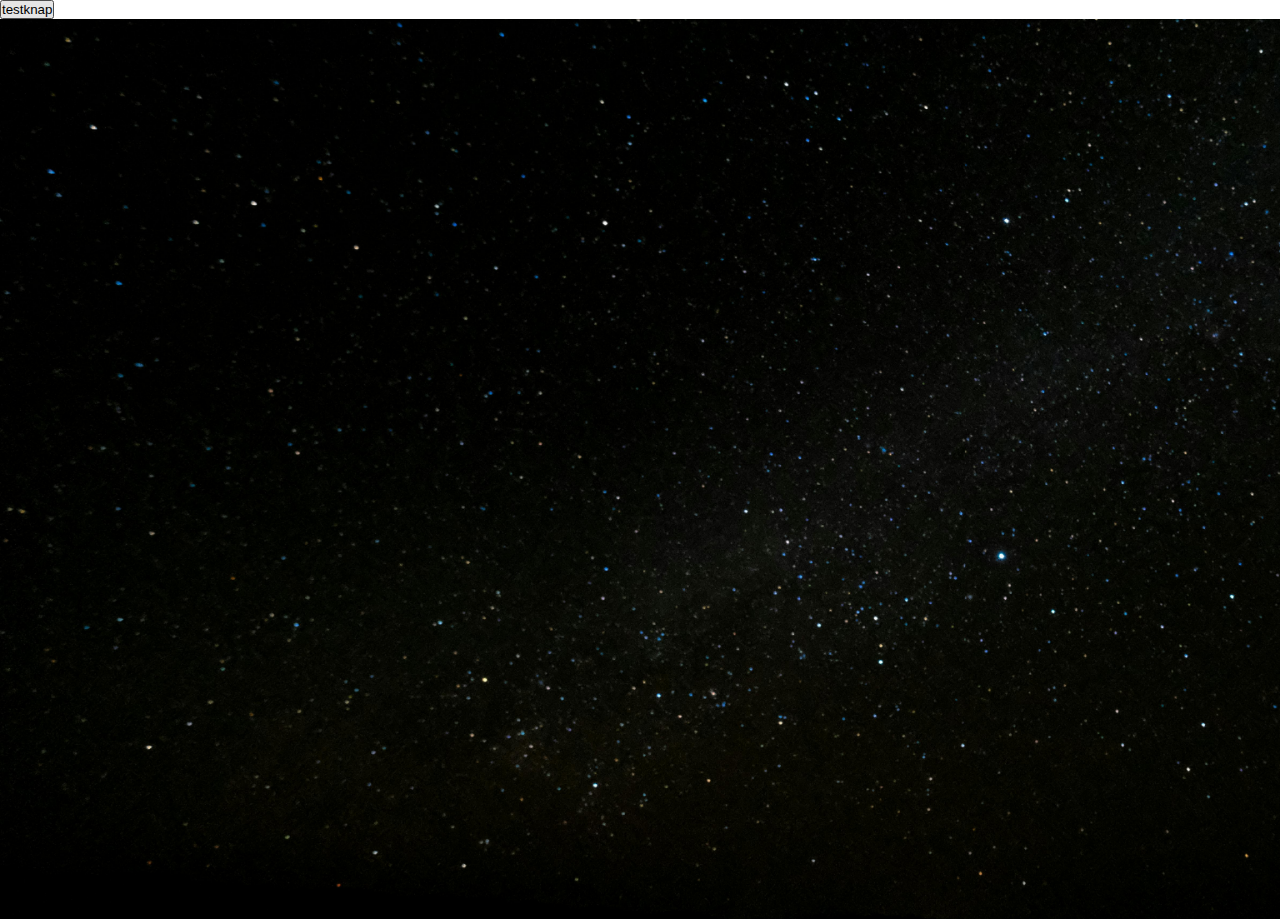
==== index.html @ 51bf64ef "underside slide ting" ====
<!DOCTYPE html>
<html lang="en">
<head>
    <meta charset="UTF-8">
    <meta name="viewport" content="width=device-width, initial-scale=1.0">
    <title>Document</title>
    <link rel="stylesheet" href="style.css/style.css">
    <link rel="stylesheet" href="style.css/style2.css">
</head>
<body>
<button id="testknap"> testknap</button>
  <main id="forsiden">
    <section class="forside-sektion" id="forsideSektion"></section>

</main>
<script src="js/underside.js"></script>


</body>
</html>
---- style.css/style.css ----
*{
    padding: 0;
    margin: 0;
    box-sizing: border-box;
}
.underside-solen{
    background-image: url(/media/backgroundtest.png);
    background-repeat: no-repeat;
    background-size: contain;
    height: 100vh;
    display: flex;
    justify-content: space-between;
    transform: translate(0%);
}

.tilbage-button{
width: 5rem;
height: 3rem;
border: 0;
margin-top: 2rem;
background-color: transparent;
color: gray;
}


.solens-overflade{
height: 100vh;
width: auto;

}

p{
    color: white;
    opacity: 0;
  
}
---- style.css/style2.css ----
.forside-sektion{
    background-image: url(/media/backgroundtest.png);
    height: 100vh;
    background-size: contain;
    background-repeat: no-repeat;
}


#forsiden {
    display: flex;
    height: 100vh; /* Make the main element fill the entire viewport height */
    width: 200vw;
}

/* Adjust width, height, and other styles as needed */
.forside-sektion, .underside-solen {
    flex: 1; /* Each section will take up 50% of the main element's width */

}
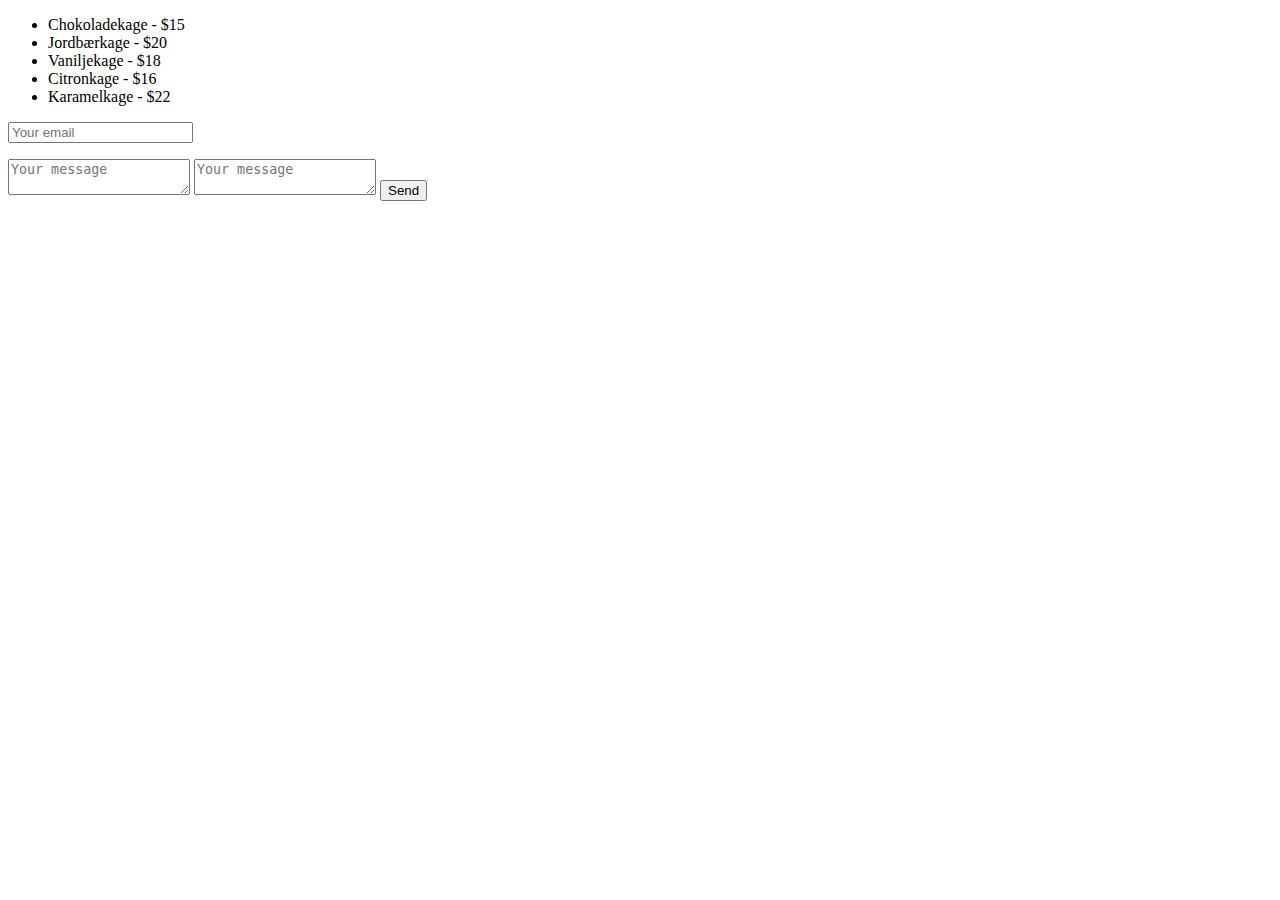
==== commit 7ce23e99: "test af email submissions til gotfred" ====
--- a/index.html
+++ b/index.html
@@ -1,20 +1,27 @@
+
+
 <!DOCTYPE html>
 <html lang="en">
 <head>
     <meta charset="UTF-8">
     <meta name="viewport" content="width=device-width, initial-scale=1.0">
     <title>Document</title>
-    <link rel="stylesheet" href="style.css/style.css">
-    <link rel="stylesheet" href="style.css/style2.css">
 </head>
 <body>
-<button id="testknap"> testknap</button>
-  <main id="forsiden">
-    <section class="forside-sektion" id="forsideSektion"></section>
+    <ul id="kager-liste"></ul>
 
-</main>
-<script src="js/underside.js"></script>
+    <ul id="kager-liste"></ul>
 
+    <form action="https://formspree.io/f/meqynkkn" method="POST">
+      <input type="email" name="email" placeholder="Your email">
+      <ul id="kager-liste"></ul>
+      <textarea id="besked" name="kager" placeholder="Your message"></textarea>
+      <textarea id="besked" name="besked" placeholder="Your message"></textarea>
+      <input type="submit" value="Send">
+    </form>
+
+<script src="script.js">
+</script>
 
 </body>
 </html>